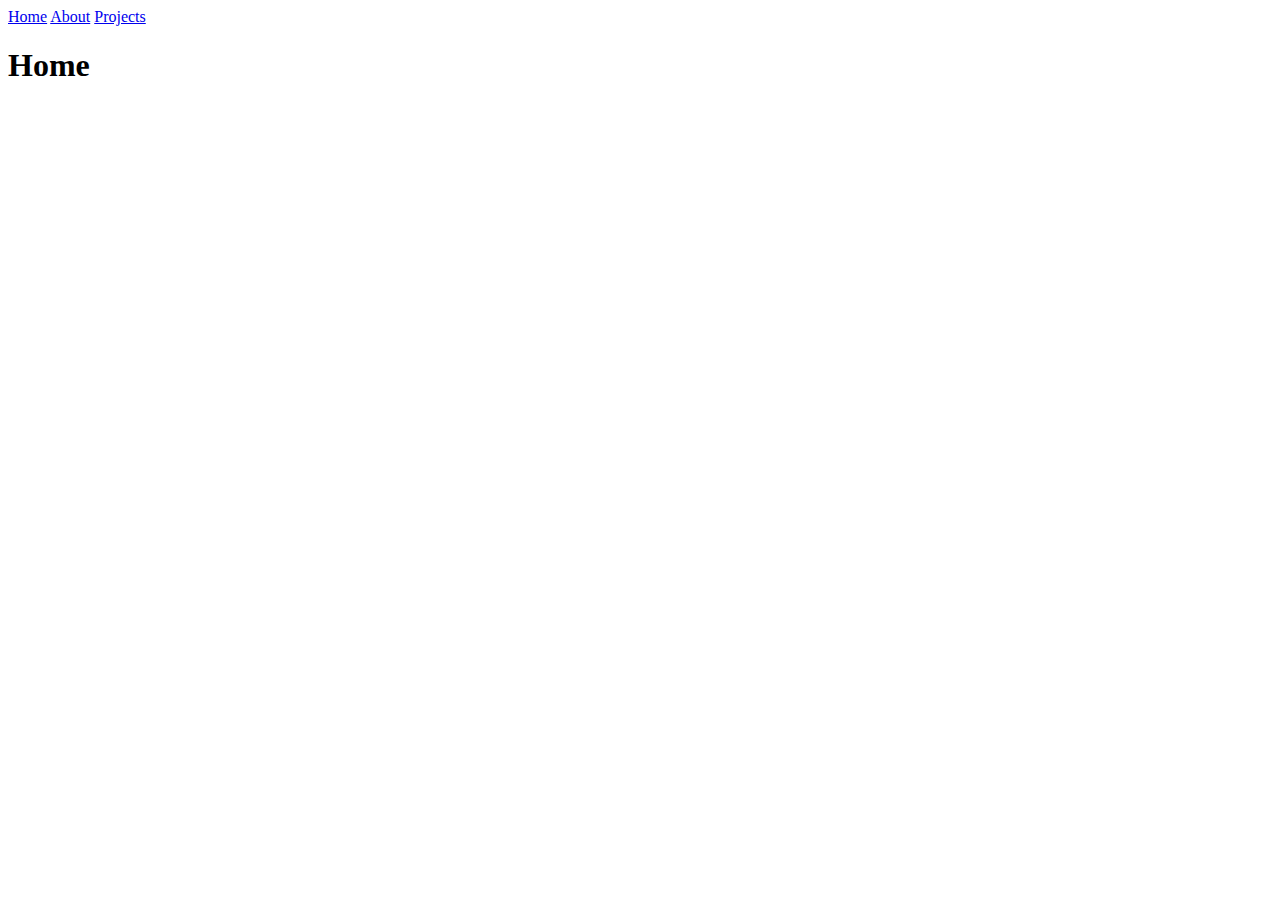
==== index.html @ e9ea96ef "Feature: Added index, about, and project links" ====
<!DOCTYPE html>
<html lang="en">
<head>
    <meta charset="UTF-8">
    <title>Homework 2</title>
</head>
<body>
<a href="index.html">Home</a>
<a href="about.html">About</a>
<a href="projects.html">Projects</a>
<h1>Home</h1>
</body>
</html>
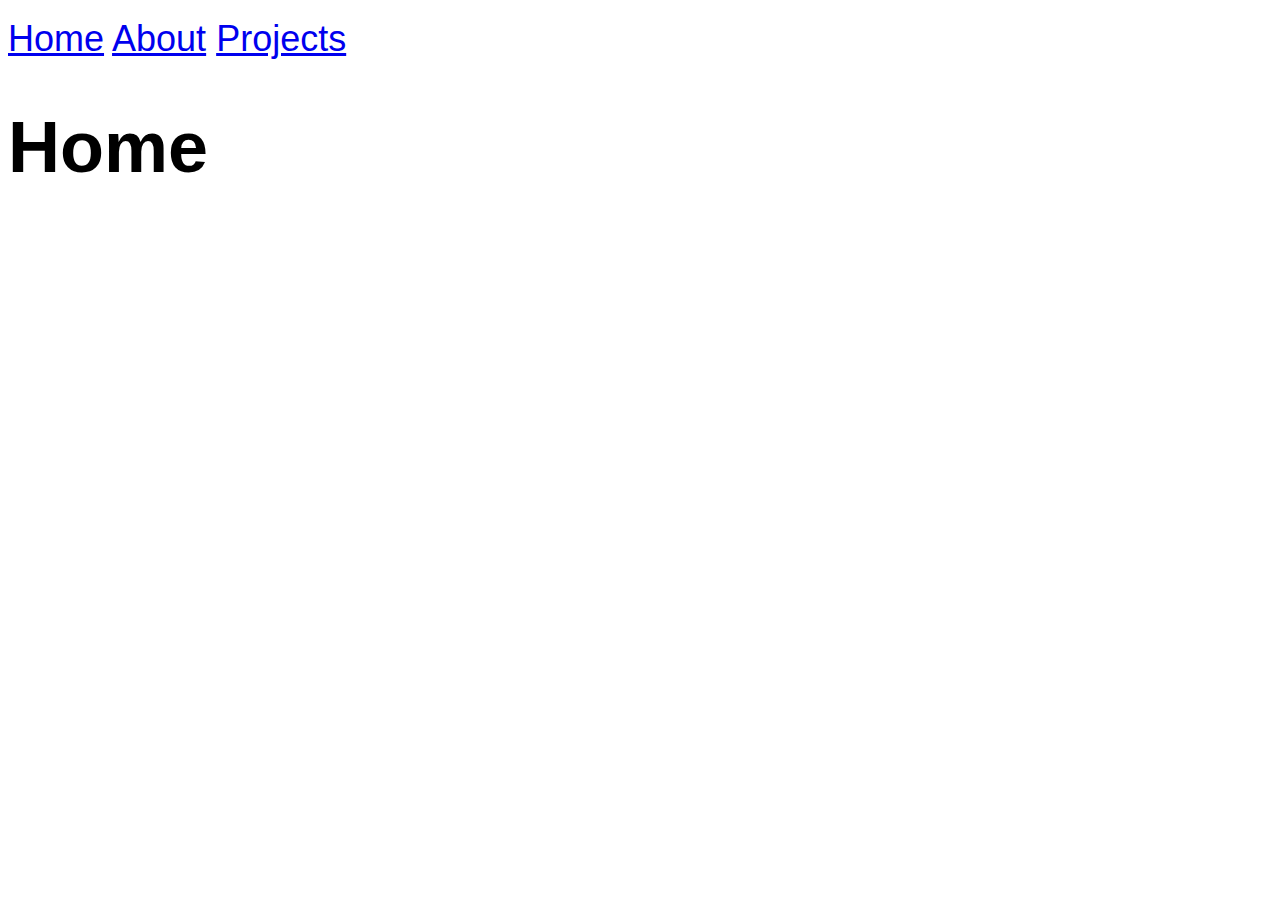
==== commit fbdd3012: "Task: Updated title to "Homework 3"" ====
--- a/index.html
+++ b/index.html
@@ -2,7 +2,8 @@
 <html lang="en">
 <head>
     <meta charset="UTF-8">
-    <title>Homework 2</title>
+    <title>Homework 3</title>
+    <link rel="stylesheet" href="css/style.css">
 </head>
 <body>
 <a href="index.html">Home</a>
--- a/css/style.css
+++ b/css/style.css
@@ -0,0 +1,29 @@
+html {
+    font-family: "Helvetica Neue", Helvetica, Arial, sans-serif;
+    font-size: 36px;
+    line-height: 61px;
+
+}
+#wrapper {
+    width: 1208px;
+    margin-left: auto;
+    margin-right: auto;
+}
+footer {
+    text-align: center;
+}
+h1 {
+    font-size: 200%;
+}
+h2 {
+    font-size: 180%;
+}
+h3 {
+    font-size: 160%;
+}
+menu {
+    padding-left: 0px;
+}
+menu li {
+    display: inline;
+}